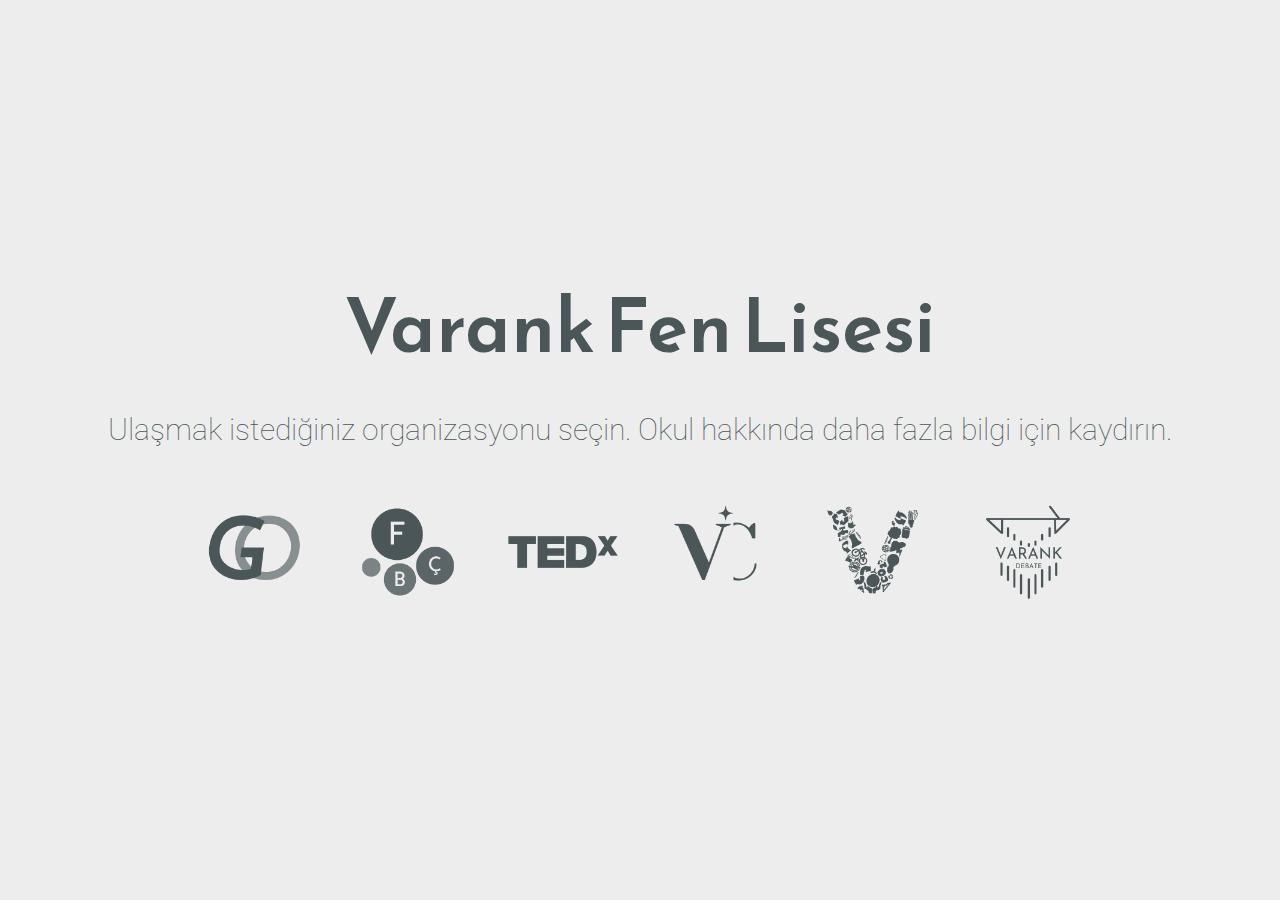
==== index.html @ 9de73de6 "Merge Debate Phase 2" ====
<!DOCTYPE html>
<html>

<head>
  <meta charset="utf-8">
  <meta http-equiv="X-UA-Compatible" content="IE=edge">
  <meta name="viewport" content="width=device-width, initial-scale=1.0">

  <title>Varank | Hub</title>

  <link rel="icon" type="image/x-icon" href="favicon.ico" />

  <link href="https://fonts.googleapis.com/css?family=Reem+Kufi|Roboto:300" rel="stylesheet">
  <link href="https://use.fontawesome.com/releases/v5.13.1/css/all.css" rel="stylesheet">
  <link rel="stylesheet" href="css/reset.css">
  <link rel="stylesheet" href="css/styles.css">
  <link rel="stylesheet" href="css/theme.css">
</head>

<body>
  <main>
    <div class="intro">Varank Fen Lisesi</div>
    <div class="tagline">Ulaşmak istediğiniz organizasyonu seçin. Okul hakkında daha fazla bilgi için kaydırın.</div>
    <div class="icons-social">
      <a target="_self" href="yakında.html">
        <img src="logolar/VarankGO.png" width="150" height="150">
        <span class="sr-only">Varank GO</span>
      </a>
      <a target="_self" href="yakında.html">
        <img src="logolar/Çalıştay.png" width="150" height="150">
        <span class="sr-only">Fen Bilimleri Çalıştayı</span>
      </a>
      <a target="_self" href="yakında.html">
        <img src="logolar/Tedx.png" width="150" height="150">
        <span class="sr-only">TEDxVarankFenLisesi</span>
      </a>
      <a target="_self" href="cares.html">
        <img src="logolar/Cares.png" width="150" height="150">
        <span class="sr-only">Varank Cares</span>
      </a>
      <a target="_self" href="yakında.html">
        <img src="logolar/Vencamp.png" width="150" height="150">
        <span class="sr-only">Vencamp</span>
      </a>
      <a target="_self" href="debate.html">
        <img src="logolar/Debate.png" width="150" height="150">
        <span class="sr-only">Varank Debate</span>
      </a>
    </div>
  </main>
</body>

</html>
---- css/styles.css ----
/* Typography */

html {
	font-family: 'Roboto', sans-serif;
}

@media (min-width: 576px) {
	html {
		font-size: 14px;
	}
}

@media (min-width: 768px) {
	html {
		font-size: 16px;
	}
}

@media (min-width: 992px) {
	html {
		font-size: 18px;
	}
}

@media (min-width: 1200px) {
	html {
		font-size: 20px;
	}
}

.icons-social i {
	font-size: 3em;
}

/* Custom Styles */

main {
	display: flex;
	flex-direction: column;
	min-height: 100vh;
	justify-content: center;
	padding: 0 30px;
	text-align: center;
}

main > .intro {
	font-family: 'Reem Kufi', sans-serif;
	font-size: 3.75em;
	font-weight: 600;
}

main > .tagline {
	font-size: 1.5rem;
	margin: 1.5rem 0;
	font-weight: 100;
}

.icons-social i {
	padding: 10px;
}

.icons-social a {
  text-decoration: none;
}

.devto {
	margin-bottom: -0.20rem;
}

.devto svg {
	margin-bottom: -0.20rem;
	margin-left: 0.675rem;;
	width: 2.65rem;
	height: 2.65rem;
}
---- css/theme.css ----
/* Theme */

main {
	background: #EDEDED;
	color: #4B5658;
}

.icons-social a {
	color: #4B5658;
}

.icons-social a svg path {
	fill: #4B5658;
}

.icons-social img {
	transition: transform 0.6s cubic-bezier(0.22, 1, 0.36, 1);
}

.icons-social a:hover img {
	transform: scale(1.4);
}
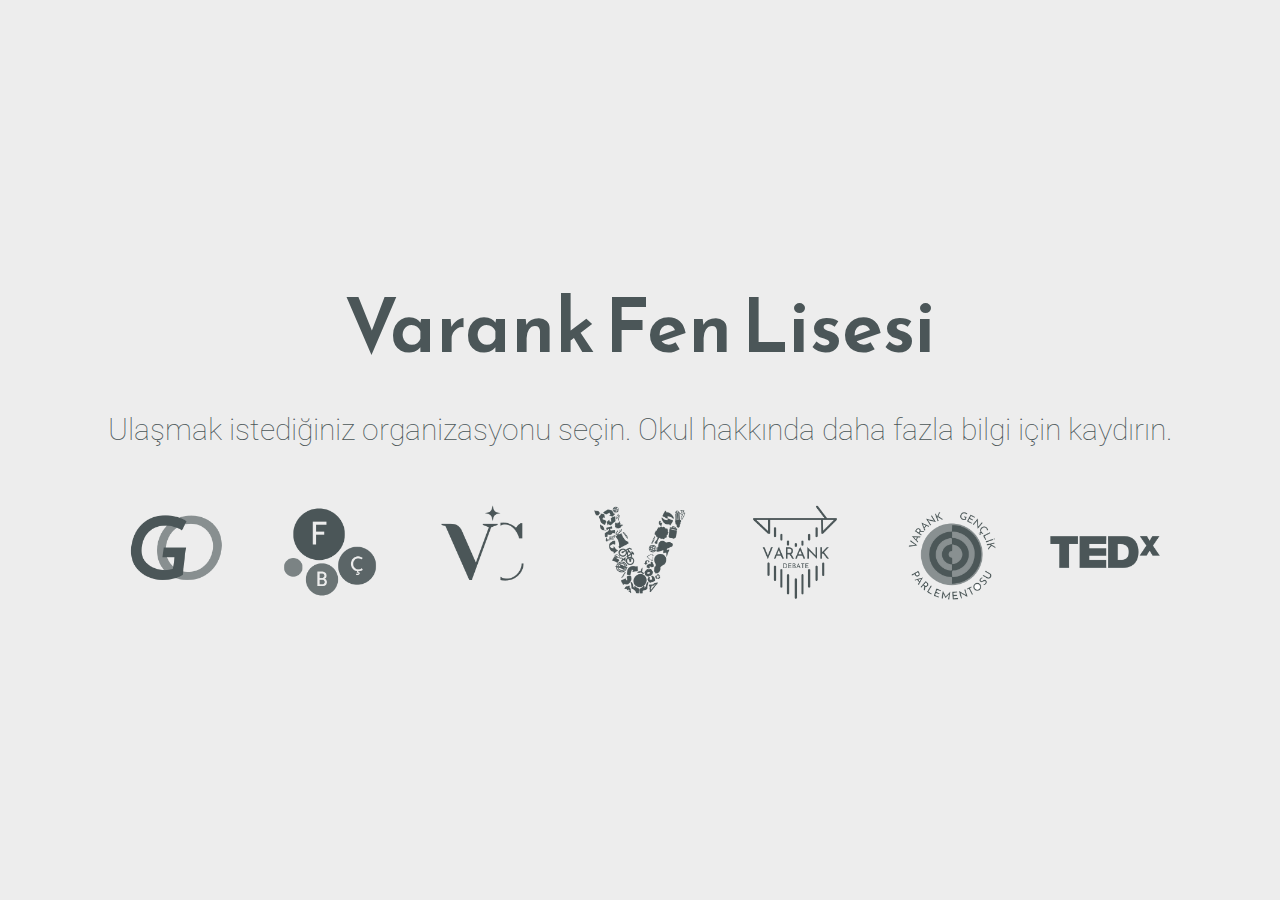
==== commit 2e20dae6: "Merge Varank GP Phase 1" ====
--- a/index.html
+++ b/index.html
@@ -15,7 +15,7 @@
   <link rel="stylesheet" href="css/reset.css">
   <link rel="stylesheet" href="css/styles.css">
   <link rel="stylesheet" href="css/theme.css">
-</head>
+  <link rel="stylesheet" href="css/footer.css" </head>
 
 <body>
   <main>
@@ -30,10 +30,6 @@
         <img src="logolar/Çalıştay.png" width="150" height="150">
         <span class="sr-only">Fen Bilimleri Çalıştayı</span>
       </a>
-      <a target="_self" href="yakında.html">
-        <img src="logolar/Tedx.png" width="150" height="150">
-        <span class="sr-only">TEDxVarankFenLisesi</span>
-      </a>
       <a target="_self" href="cares.html">
         <img src="logolar/Cares.png" width="150" height="150">
         <span class="sr-only">Varank Cares</span>
@@ -46,6 +42,14 @@
         <img src="logolar/Debate.png" width="150" height="150">
         <span class="sr-only">Varank Debate</span>
       </a>
+      <a target="_self" href="yakında.html">
+        <img src="logolar/Parlamento.png" width="150" height="150">
+        <span class="sr-only">Varank Gençlik Parlamentosu</span>
+      </a>
+      <a target="_self" href="https://tedxvarankfenlisesi.com.tr/">
+        <img src="logolar/Tedx.png" width="150" height="150">
+        <span class="sr-only">TEDxVarankFenLisesi</span>
+      </a>
     </div>
   </main>
 </body>
